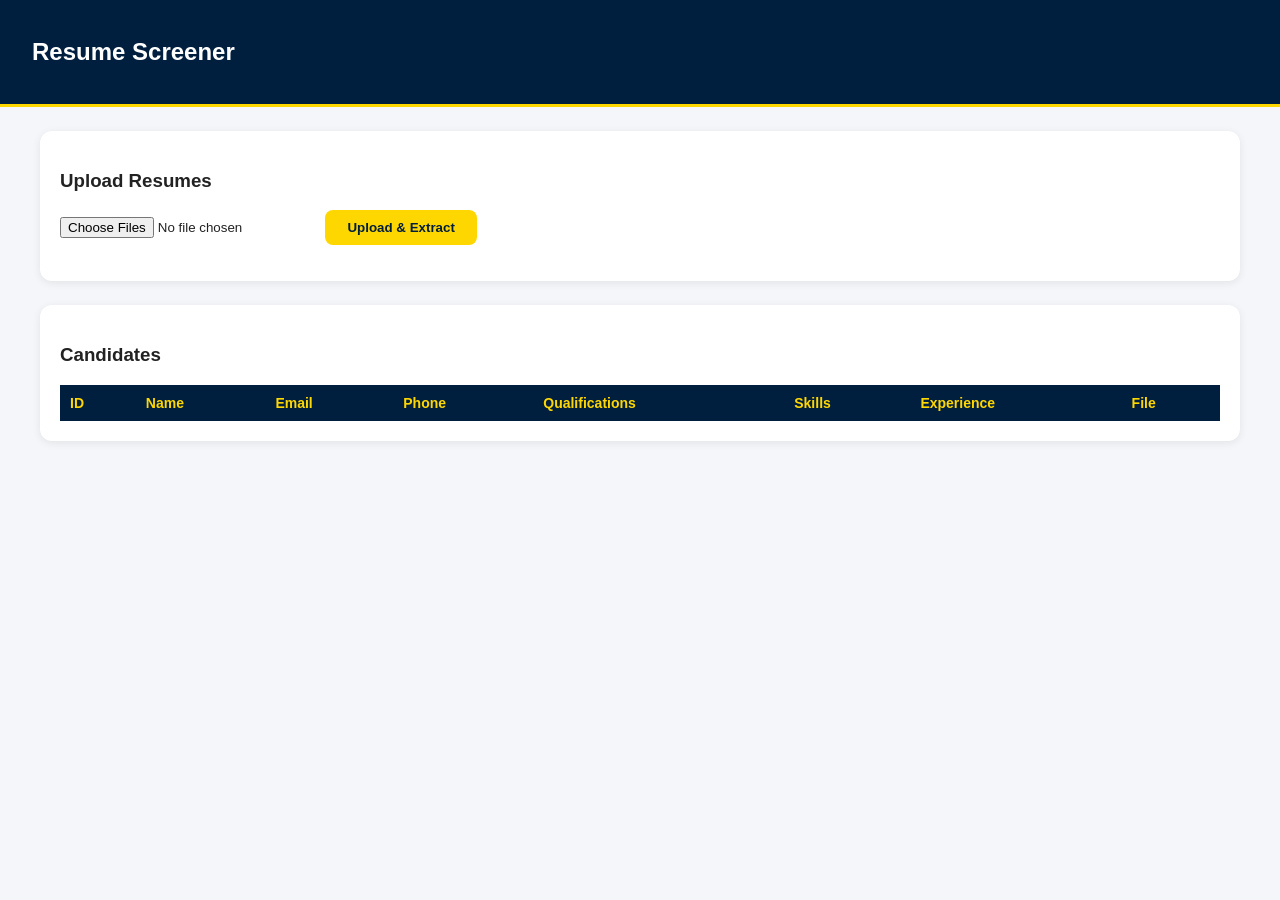
==== target/classes/static/index.html @ 3c6340b8 "initilzing git with my project..." ====
<!DOCTYPE html>
<html lang="en">
<head>
    <meta charset="UTF-8">
    <meta name="viewport" content="width=device-width, initial-scale=1.0">
    <title>Resume Screener</title>
    <style>
        body { font-family: 'Segoe UI', sans-serif; margin: 0; background: #f4f6f9; color: #222; }
        header { background: #001f3f; color: #fff; padding: 18px 32px; border-bottom: 3px solid #FFD700; }
        main { max-width: 1200px; margin: 24px auto; padding: 0 16px; }
        .card { background: #fff; border-radius: 12px; padding: 20px; margin-bottom: 24px;
                box-shadow: 0 2px 8px rgba(0,0,0,.08); }
        button { background: #FFD700; color: #001f3f; border: 0; padding: 10px 22px;
                 border-radius: 8px; font-weight: 700; cursor: pointer; margin-left: 8px; }
        button:disabled { opacity: .5; cursor: not-allowed; }
        .wrap { overflow-x: auto; }
        table { width: 100%; border-collapse: collapse; font-size: 14px; }
        th { background: #001f3f; color: #FFD700; text-align: left; padding: 10px; }
        td { padding: 10px; border-bottom: 1px solid #e5e5e5; vertical-align: top;
             white-space: pre-wrap; max-width: 260px; }
    </style>
</head>
<body>
    <header><h2>Resume Screener</h2></header>

    <main>
        <div class="card">
            <h3>Upload Resumes</h3>
            <input type="file" id="files" accept="application/pdf" multiple>
            <button id="uploadBtn">Upload &amp; Extract</button>
            <p id="status"></p>
        </div>

        <div class="card">
            <h3>Candidates</h3>
            <div class="wrap">
                <table>
                    <thead>
                        <tr>
                            <th>ID</th><th>Name</th><th>Email</th><th>Phone</th>
                            <th>Qualifications</th><th>Skills</th><th>Experience</th><th>File</th>
                        </tr>
                    </thead>
                    <tbody id="rows"></tbody>
                </table>
            </div>
        </div>
    </main>

    <script>
        const statusEl = document.getElementById('status');
        const rowsEl = document.getElementById('rows');
        const btn = document.getElementById('uploadBtn');

        btn.addEventListener('click', upload);

        async function upload() {
            const files = document.getElementById('files').files;
            if (!files.length) {
                statusEl.textContent = 'Select at least one PDF.';
                return;
            }

            const form = new FormData();
            for (const f of files) form.append('files', f);

            btn.disabled = true;
            statusEl.textContent = 'Uploading...';

            try {
                const res = await fetch('/api/resumes/upload', { method: 'POST', body: form });
                if (!res.ok) throw new Error('Server returned ' + res.status);
                const data = await res.json();

                statusEl.textContent =
                    `Stored: ${data.stored} | Failed: ${data.failed} | FastAPI notified: ${data.fastApiNotified ? 'yes' : 'no'}`;
                await loadCandidates();
            } catch (e) {
                statusEl.textContent = 'Error: ' + e.message;
            }
            btn.disabled = false;
        }

        async function loadCandidates() {
            const res = await fetch('/api/candidates');
            const list = await res.json();
            rowsEl.innerHTML = '';

            for (const c of list) {
                const tr = document.createElement('tr');
                [c.id, c.fullName, c.email, c.phone,
                 c.qualifications, c.skills, c.experience, c.fileName].forEach(value => {
                    const td = document.createElement('td');
                    td.textContent = value ?? '';   // textContent keeps resume text safe from HTML injection
                    tr.appendChild(td);
                });
                rowsEl.appendChild(tr);
            }
        }

        loadCandidates();
    </script>
</body>
</html>
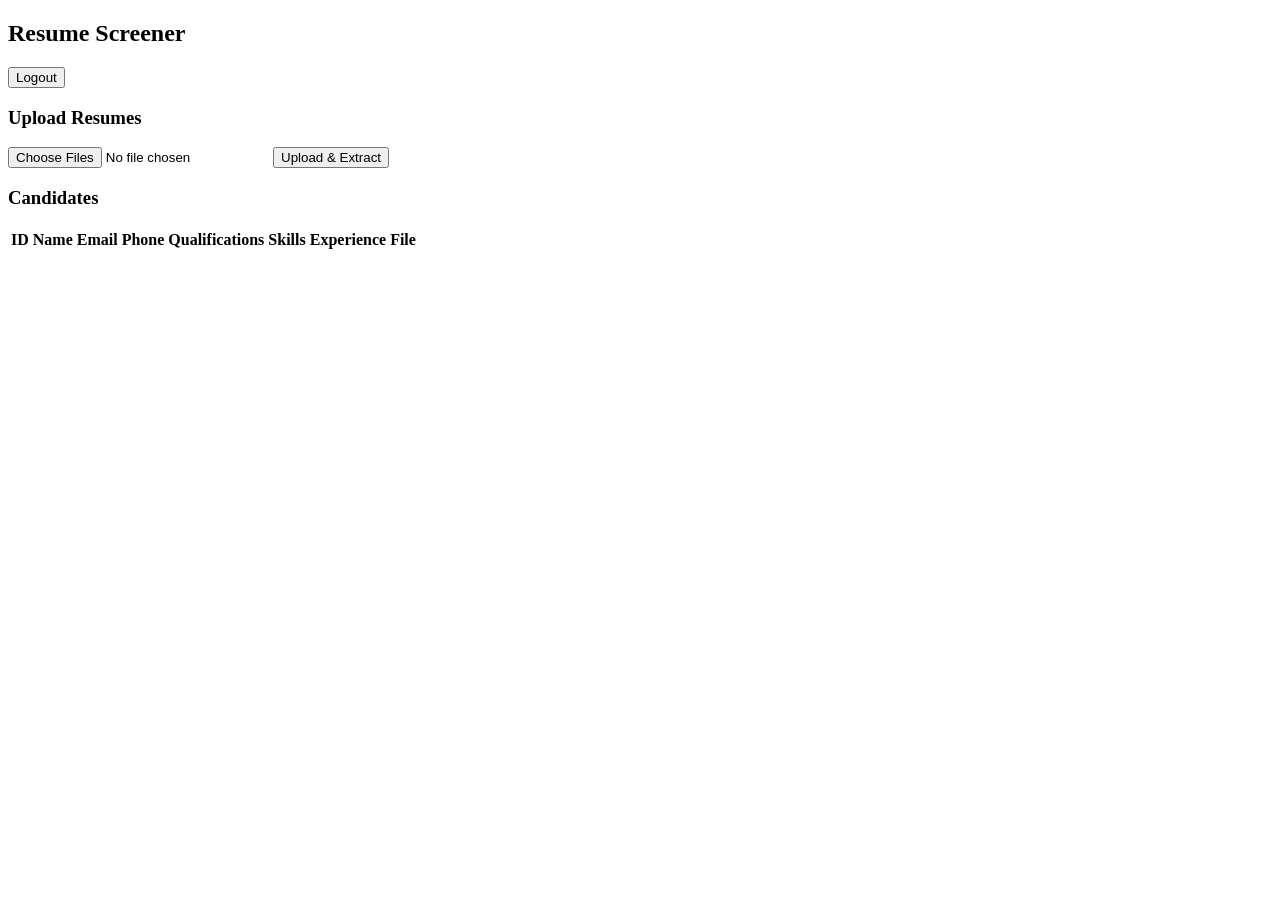
==== commit 61fbf2cc: "testing some of the functionality..." ====
--- a/target/classes/static/index.html
+++ b/target/classes/static/index.html
@@ -4,30 +4,21 @@
     <meta charset="UTF-8">
     <meta name="viewport" content="width=device-width, initial-scale=1.0">
     <title>Resume Screener</title>
-    <style>
-        body { font-family: 'Segoe UI', sans-serif; margin: 0; background: #f4f6f9; color: #222; }
-        header { background: #001f3f; color: #fff; padding: 18px 32px; border-bottom: 3px solid #FFD700; }
-        main { max-width: 1200px; margin: 24px auto; padding: 0 16px; }
-        .card { background: #fff; border-radius: 12px; padding: 20px; margin-bottom: 24px;
-                box-shadow: 0 2px 8px rgba(0,0,0,.08); }
-        button { background: #FFD700; color: #001f3f; border: 0; padding: 10px 22px;
-                 border-radius: 8px; font-weight: 700; cursor: pointer; margin-left: 8px; }
-        button:disabled { opacity: .5; cursor: not-allowed; }
-        .wrap { overflow-x: auto; }
-        table { width: 100%; border-collapse: collapse; font-size: 14px; }
-        th { background: #001f3f; color: #FFD700; text-align: left; padding: 10px; }
-        td { padding: 10px; border-bottom: 1px solid #e5e5e5; vertical-align: top;
-             white-space: pre-wrap; max-width: 260px; }
-    </style>
+    <link rel="stylesheet" href="/css/app.css">
 </head>
 <body>
-    <header><h2>Resume Screener</h2></header>
+    <header>
+        <h2>Resume Screener</h2>
+        <span id="who"></span>
+        <a href="/admin.html" id="adminLink" style="display:none">Admin Panel</a>
+        <form method="post" action="/logout"><button class="btn btn-small">Logout</button></form>
+    </header>
 
     <main>
         <div class="card">
             <h3>Upload Resumes</h3>
             <input type="file" id="files" accept="application/pdf" multiple>
-            <button id="uploadBtn">Upload &amp; Extract</button>
+            <button class="btn" id="uploadBtn" style="margin-left:8px">Upload &amp; Extract</button>
             <p id="status"></p>
         </div>
 
@@ -39,6 +30,7 @@
                         <tr>
                             <th>ID</th><th>Name</th><th>Email</th><th>Phone</th>
                             <th>Qualifications</th><th>Skills</th><th>Experience</th><th>File</th>
+                            <th id="actionsHeader" style="display:none">Actions</th>
                         </tr>
                     </thead>
                     <tbody id="rows"></tbody>
@@ -51,8 +43,32 @@
         const statusEl = document.getElementById('status');
         const rowsEl = document.getElementById('rows');
         const btn = document.getElementById('uploadBtn');
+        let isAdmin = false;
+
+        // Wrapper: if the session ended, send the user back to the login page
+        async function api(url, options) {
+            const res = await fetch(url, options);
+            if (res.status === 401 || res.redirected) {
+                window.location.href = '/login.html';
+                throw new Error('Not logged in');
+            }
+            return res;
+        }
 
         btn.addEventListener('click', upload);
+
+        async function init() {
+            const me = await (await api('/api/auth/me')).json();
+            document.getElementById('who').textContent = `${me.fullName || me.username} (${me.role})`;
+
+            isAdmin = me.role === 'ADMIN';
+            if (isAdmin) {
+                // Hiding these is cosmetic only. The server enforces the real rules.
+                document.getElementById('adminLink').style.display = 'inline';
+                document.getElementById('actionsHeader').style.display = 'table-cell';
+            }
+            loadCandidates();
+        }
 
         async function upload() {
             const files = document.getElementById('files').files;
@@ -68,7 +84,7 @@
             statusEl.textContent = 'Uploading...';
 
             try {
-                const res = await fetch('/api/resumes/upload', { method: 'POST', body: form });
+                const res = await api('/api/resumes/upload', { method: 'POST', body: form });
                 if (!res.ok) throw new Error('Server returned ' + res.status);
                 const data = await res.json();
 
@@ -82,23 +98,38 @@
         }
 
         async function loadCandidates() {
-            const res = await fetch('/api/candidates');
+            const res = await api('/api/candidates');
             const list = await res.json();
             rowsEl.innerHTML = '';
 
             for (const c of list) {
                 const tr = document.createElement('tr');
+
                 [c.id, c.fullName, c.email, c.phone,
                  c.qualifications, c.skills, c.experience, c.fileName].forEach(value => {
                     const td = document.createElement('td');
-                    td.textContent = value ?? '';   // textContent keeps resume text safe from HTML injection
+                    td.textContent = value ?? '';
                     tr.appendChild(td);
                 });
+
+                if (isAdmin) {
+                    const td = document.createElement('td');
+                    const del = document.createElement('button');
+                    del.className = 'btn btn-small btn-danger';
+                    del.textContent = 'Delete';
+                    del.addEventListener('click', async () => {
+                        if (!confirm(`Delete candidate "${c.fullName}"?`)) return;
+                        await api('/api/candidates/' + c.id, { method: 'DELETE' });
+                        loadCandidates();
+                    });
+                    td.appendChild(del);
+                    tr.appendChild(td);
+                }
                 rowsEl.appendChild(tr);
             }
         }
 
-        loadCandidates();
+        init();
     </script>
 </body>
 </html>
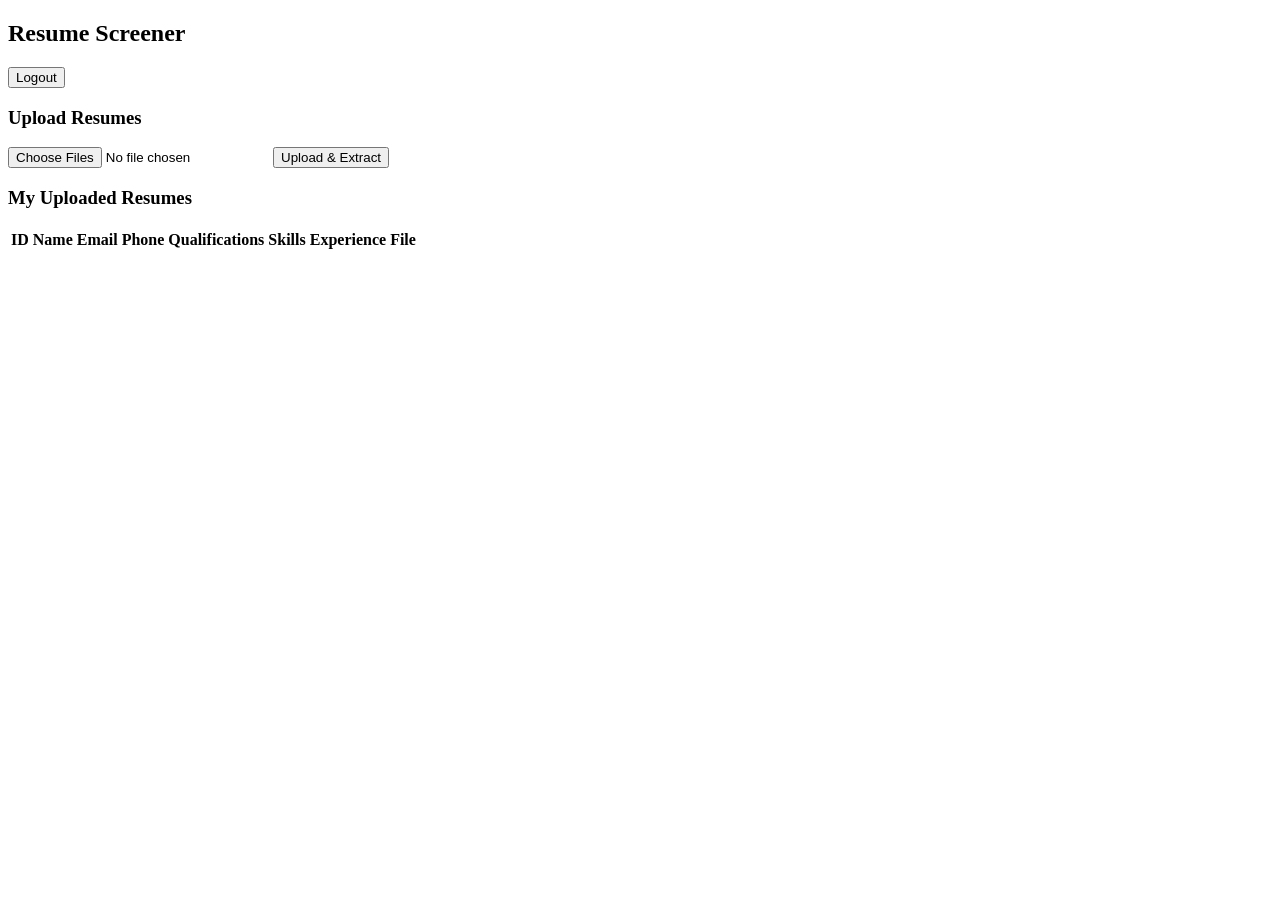
==== commit a443f683: "finalized java springboot..." ====
--- a/target/classes/static/index.html
+++ b/target/classes/static/index.html
@@ -23,13 +23,15 @@
         </div>
 
         <div class="card">
-            <h3>Candidates</h3>
+            <h3 id="listTitle">My Uploaded Resumes</h3>
+            <p class="msg" id="emptyMsg"></p>
             <div class="wrap">
                 <table>
                     <thead>
                         <tr>
                             <th>ID</th><th>Name</th><th>Email</th><th>Phone</th>
                             <th>Qualifications</th><th>Skills</th><th>Experience</th><th>File</th>
+                            <th id="uploaderHeader" style="display:none">Uploaded by</th>
                             <th id="actionsHeader" style="display:none">Actions</th>
                         </tr>
                     </thead>
@@ -42,6 +44,7 @@
     <script>
         const statusEl = document.getElementById('status');
         const rowsEl = document.getElementById('rows');
+        const emptyEl = document.getElementById('emptyMsg');
         const btn = document.getElementById('uploadBtn');
         let isAdmin = false;
 
@@ -66,6 +69,8 @@
                 // Hiding these is cosmetic only. The server enforces the real rules.
                 document.getElementById('adminLink').style.display = 'inline';
                 document.getElementById('actionsHeader').style.display = 'table-cell';
+                document.getElementById('uploaderHeader').style.display = 'table-cell';
+                document.getElementById('listTitle').textContent = 'All Candidates (admin view)';
             }
             loadCandidates();
         }
@@ -101,14 +106,18 @@
             const res = await api('/api/candidates');
             const list = await res.json();
             rowsEl.innerHTML = '';
+            emptyEl.textContent = list.length ? '' : 'No resumes yet. Upload some PDFs above.';
 
             for (const c of list) {
                 const tr = document.createElement('tr');
 
-                [c.id, c.fullName, c.email, c.phone,
-                 c.qualifications, c.skills, c.experience, c.fileName].forEach(value => {
+                const values = [c.id, c.fullName, c.email, c.phone,
+                                c.qualifications, c.skills, c.experience, c.fileName];
+                if (isAdmin) values.push(c.uploadedByUsername ?? '(unknown)');
+
+                values.forEach(value => {
                     const td = document.createElement('td');
-                    td.textContent = value ?? '';
+                    td.textContent = value ?? '';       // textContent keeps resume text safe from HTML injection
                     tr.appendChild(td);
                 });
 
